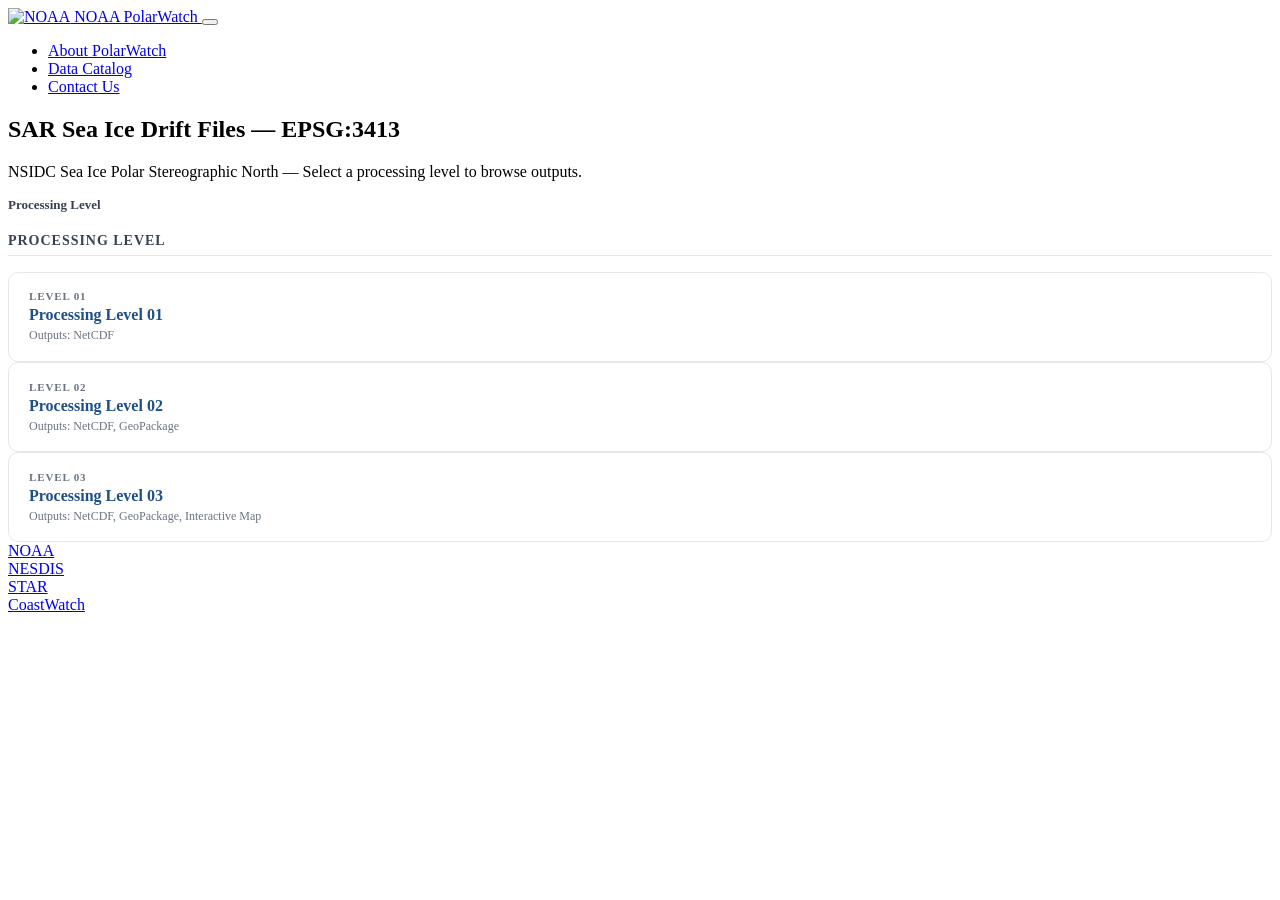
==== meta/index.html @ c053d1d8 "First deployment Ready to run on other computers. Changes include: - Supporting CSS/JS files for dir" ====
<!DOCTYPE html>
<html lang="en">
<head>
  <meta charset="UTF-8" />
  <meta name="viewport" content="width=device-width, initial-scale=1.0" />
  <title>SAR Drift Files</title>
  <link rel="stylesheet" href="../css/all.min.css" />
  <link href="../css/bootstrap.min.css" rel="stylesheet" />
  <link rel="stylesheet" href="../css/pw-theme.css" />
  <link rel="icon" type="image/png" href="../css/images/noaa_logo_circle_72x72.svg" />
  <style>
    .drill-card {
      cursor: pointer;
      transition: border-color 0.15s, background 0.15s;
      border: 1px solid #e5e7eb;
      border-radius: 10px;
      padding: 1.1rem 1.25rem;
      background: #fff;
      height: 100%;
    }
    .drill-card:hover {
      border-color: #2c6ead;
      background: #e9f2fb;
    }
    .drill-card .card-label {
      font-size: 11px;
      font-weight: 600;
      letter-spacing: 0.08em;
      text-transform: uppercase;
      color: #6b7280;
      margin-bottom: 4px;
    }
    .drill-card .card-title {
      font-size: 1rem;
      font-weight: 600;
      color: #1f4f84;
      margin-bottom: 4px;
    }
    .drill-card .card-sub {
      font-size: 12px;
      color: #6b7280;
    }
    .drill-card.output-nc   { border-left: 4px solid #2c6ead; }
    .drill-card.output-gpkg { border-left: 4px solid #16a34a; }
    .drill-card.output-html { border-left: 4px solid #d97706; }

    .breadcrumb-bar {
      display: flex;
      align-items: center;
      gap: 6px;
      flex-wrap: wrap;
      font-size: 13px;
      margin-bottom: 1.25rem;
      color: #6b7280;
    }
    .breadcrumb-bar .crumb {
      color: #2c6ead;
      cursor: pointer;
      text-decoration: underline;
      text-underline-offset: 2px;
    }
    .breadcrumb-bar .crumb:hover { color: #1f4f84; }
    .breadcrumb-bar .sep { color: #d1d5db; }
    .breadcrumb-bar .current { color: #374151; font-weight: 600; }

    .level-section { display: none; }
    .level-section.active { display: block; }

    .section-heading {
      font-size: 14px;
      font-weight: 600;
      color: #374151;
      text-transform: uppercase;
      letter-spacing: 0.07em;
      margin-bottom: 1rem;
      padding-bottom: 6px;
      border-bottom: 1px solid #e5e7eb;
    }
  </style>
</head>
<body>

  <!-- Navigation -->
  <nav class="navbar navbar-expand-lg navbar-dark fixed-top">
    <div class="container-fluid px-4 px-lg-5">
      <a class="navbar-brand d-flex align-items-center" href="http://localhost:8000/index.html">
        <img src="../image/noaa_logo_circle_72x72.svg" alt="NOAA" height="50" class="me-2">
        NOAA PolarWatch
      </a>
      <button class="navbar-toggler" type="button" data-bs-toggle="collapse" data-bs-target="#navbarNav">
        <span class="navbar-toggler-icon"></span>
      </button>
      <div class="collapse navbar-collapse justify-content-end" id="navbarNav">
        <ul class="navbar-nav">
          <li class="nav-item"><a class="nav-link" href="http://localhost:8000/index.html#about">About PolarWatch</a></li>
          <li class="nav-item"><a class="nav-link" href="http://localhost:8000/stac.html">Data Catalog</a></li>
          <li class="nav-item"><a class="nav-link" href="https://coastwatch.noaa.gov/cwn/about/contact-us.html" target="_blank">Contact Us</a></li>
        </ul>
      </div>
    </div>
  </nav>

  <!-- Main Content -->
  <div class="container-fluid px-4 px-lg-5">
    <div class="row mt-2">
      <div class="col-12">

        <!-- Page header: title and EPSG injected by Python -->
        <section class="section pb-2">
          <h2 class="mb-1" id="pageTitle">SAR Sea Ice Drift Files</h2>
          <p class="text-muted mb-0" id="pageSubtitle">Select a processing level to browse outputs.</p>
        </section>

        <!-- Breadcrumb -->
        <div class="breadcrumb-bar" id="breadcrumb">
          <span class="current">Processing Level</span>
        </div>

        <!-- LEVEL SELECTION -->
        <div class="level-section active" id="section-level">
          <div class="section-heading">Processing Level</div>
          <div class="row g-3">

            <div class="col-12 col-md-4">
              <div class="drill-card" onclick="selectLevel('PL01')">
                <div class="card-label">Level 01</div>
                <div class="card-title">Processing Level 01</div>
                <div class="card-sub">Outputs: NetCDF</div>
              </div>
            </div>

            <div class="col-12 col-md-4">
              <div class="drill-card" onclick="selectLevel('PL02')">
                <div class="card-label">Level 02</div>
                <div class="card-title">Processing Level 02</div>
                <div class="card-sub">Outputs: NetCDF, GeoPackage</div>
              </div>
            </div>

            <div class="col-12 col-md-4">
              <div class="drill-card" onclick="selectLevel('PL03')">
                <div class="card-label">Level 03</div>
                <div class="card-title">Processing Level 03</div>
                <div class="card-sub">Outputs: NetCDF, GeoPackage, Interactive Map</div>
              </div>
            </div>

          </div>
        </div>

        <!-- YEAR SELECTION (populated dynamically) -->
        <div class="level-section" id="section-year">
          <div class="section-heading">Year</div>
          <div class="row g-3" id="year-cards"></div>
          <div id="map-card-row" style="display:none">
            <div class="section-heading mt-4">Interactive Map</div>
            <div class="row g-3" id="map-cards"></div>
          </div>
        </div>

        <!-- OUTPUT TYPE SELECTION (filtered by level) -->
        <div class="level-section" id="section-output">
          <div class="section-heading">Output Type</div>
          <div class="row g-3" id="output-cards"></div>
        </div>

      </div>
    </div>
  </div>

  <!-- Footer -->
  <footer>
    <div class="container text-center">
      <div class="row justify-content-center mb-3">
        <div class="col-auto"><a href="https://www.noaa.gov" class="text-white text-decoration-none">NOAA</a></div>
        <div class="col-auto"><a href="https://www.nesdis.noaa.gov" class="text-white text-decoration-none">NESDIS</a></div>
        <div class="col-auto"><a href="https://www.star.nesdis.noaa.gov" class="text-white text-decoration-none">STAR</a></div>
        <div class="col-auto"><a href="https://coastwatch.noaa.gov" class="text-white text-decoration-none">CoastWatch</a></div>
      </div>
    </div>
  </footer>

  <script src="../js/bootstrap.bundle.min.js"></script>
  <script>
    // ── CONFIG ─────────────────────────────────────────────────────────────────
    // Python script updates EPSG_LABEL, EPSG_DESC, and AVAILABLE_YEARS.
    // OUTPUT_TYPES defines what each processing level exposes.
    // HTML_VIEWER_PATH points to the interactive vector map HTML file.

    const EPSG_LABEL = 'EPSG:3413';                         // PYTHON: update per folder
    const EPSG_DESC  = 'NSIDC Sea Ice Polar Stereographic North'; // PYTHON: update per folder
    const HTML_VIEWER_PATH = 'Processing%20Level%20-%2003%20(PL03)/SIVelocity_SAR_interactive_vector_map.html'; // PYTHON: update if path changes

    // PYTHON: replace this array with available years, e.g. [2024, 2025]
    const AVAILABLE_YEARS = [2024, 2025, 2026];

    const OUTPUT_TYPES = {
      PL01: ['nc'],
      PL02: ['nc', 'gpkg'],
      PL03: ['nc', 'gpkg', 'html'],
    };

    const OUTPUT_META = {
      nc:   { label: 'NetCDF',           sub: '.nc files',              css: 'output-nc',   ext: 'nc' },
      gpkg: { label: 'GeoPackage',       sub: '.gpkg files',            css: 'output-gpkg', ext: 'gpkg' },
      html: { label: 'Interactive Map',  sub: 'Plotly vector map viewer', css: 'output-html', ext: 'html' },
    };

    // Folder name template — matches your actual directory names
    const LEVEL_FOLDER = {
      PL01: 'Processing%20Level%20-%2001%20(PL01)',
      PL02: 'Processing%20Level%20-%2002%20(PL02)',
      PL03: 'Processing%20Level%20-%2003%20(PL03)',
    };

    // ── STATE ──────────────────────────────────────────────────────────────────
    let selectedLevel = null;
    let selectedYear  = null;

    // ── INIT ───────────────────────────────────────────────────────────────────
    document.getElementById('pageTitle').textContent    = `SAR Sea Ice Drift Files — ${EPSG_LABEL}`;
    document.getElementById('pageSubtitle').textContent = `${EPSG_DESC} — Select a processing level to browse outputs.`;

    // ── NAVIGATION ─────────────────────────────────────────────────────────────
    function showSection(id) {
      document.querySelectorAll('.level-section').forEach(s => s.classList.remove('active'));
      document.getElementById(id).classList.add('active');
    }

    function updateBreadcrumb() {
      const bc = document.getElementById('breadcrumb');
      const parts = [];

      parts.push(`<span class="crumb" onclick="goToLevel()">Processing Level</span>`);

      if (selectedLevel) {
        if (selectedYear) {
          parts.push(`<span class="sep">›</span>`);
          parts.push(`<span class="crumb" onclick="goToYear()">${selectedLevel}</span>`);
          parts.push(`<span class="sep">›</span>`);
          parts.push(`<span class="current">${selectedYear}</span>`);
        } else {
          parts.push(`<span class="sep">›</span>`);
          parts.push(`<span class="current">${selectedLevel}</span>`);
        }
      } else {
        // overwrite first part as non-clickable current
        parts[0] = `<span class="current">Processing Level</span>`;
      }

      bc.innerHTML = parts.join(' ');
    }

    function goToLevel() {
      selectedLevel = null;
      selectedYear  = null;
      updateBreadcrumb();
      showSection('section-level');
    }

    function goToYear() {
      selectedYear = null;
      updateBreadcrumb();
      showSection('section-year');
    }

    // ── LEVEL SELECTION ────────────────────────────────────────────────────────
    function selectLevel(level) {
      selectedLevel = level;
      selectedYear  = null;
      updateBreadcrumb();
      buildYearCards();
      showSection('section-year');
    }

    function buildYearCards() {
      const container = document.getElementById('year-cards');
      container.innerHTML = '';

      if (!AVAILABLE_YEARS || AVAILABLE_YEARS.length === 0) {
        container.innerHTML = '<div class="col-12"><p class="text-muted">No years available.</p></div>';
        return;
      }

      AVAILABLE_YEARS.forEach(year => {
        const col = document.createElement('div');
        col.className = 'col-6 col-md-3 col-lg-2';
        col.innerHTML = `
          <div class="drill-card" onclick="selectYear(${year})">
            <div class="card-label">Year</div>
            <div class="card-title">${year}</div>
          </div>`;
        container.appendChild(col);
      });

      // Single Interactive Map card for levels with html output — no year needed
      const hasHtml = (OUTPUT_TYPES[selectedLevel] || []).includes('html');
      const mapRow  = document.getElementById('map-card-row');
      const mapContainer = document.getElementById('map-cards');
      mapContainer.innerHTML = '';
      if (hasHtml) {
        mapContainer.innerHTML = `
          <div class="col-12 col-md-4">
            <div class="drill-card output-html" onclick="openOutput('html')">
              <div class="card-label">${selectedLevel}</div>
              <div class="card-title">Interactive Map</div>
              <div class="card-sub">Date selector built in — opens in new tab ↗</div>
            </div>
          </div>`;
        mapRow.style.display = 'block';
      } else {
        mapRow.style.display = 'none';
      }
    }

    // ── YEAR SELECTION ─────────────────────────────────────────────────────────
    function selectYear(year) {
      selectedYear = year;
      updateBreadcrumb();

      // Build output cards excluding html (handled by the Interactive Map card)
      const nonHtmlTypes = (OUTPUT_TYPES[selectedLevel] || []).filter(t => t !== 'html');
      if (nonHtmlTypes.length === 0) return;

      buildOutputCards(nonHtmlTypes);
      showSection('section-output');
    }

    function buildOutputCards(types) {
      const container = document.getElementById('output-cards');
      container.innerHTML = '';

      types.forEach(type => {
        const meta = OUTPUT_META[type];
        const col  = document.createElement('div');
        col.className = 'col-12 col-md-4';
        col.innerHTML = `
          <div class="drill-card ${meta.css}" onclick="openOutput('${type}')">
            <div class="card-label">${selectedLevel} › ${selectedYear}</div>
            <div class="card-title">${meta.label}</div>
            <div class="card-sub">${meta.sub}</div>
          </div>`;
        container.appendChild(col);
      });
    }

    // ── OUTPUT SELECTION ───────────────────────────────────────────────────────
    function openOutput(type) {
      const levelFolder = LEVEL_FOLDER[selectedLevel];

      if (type === 'html') {
        // Open the interactive vector map viewer in a new tab
        const viewer = HTML_VIEWER_PATH
          + `?level=${selectedLevel}&year=${selectedYear}`;
        window.open(viewer, '_blank');
      } else {
        // Open the directory listing for nc or gpkg in a new tab
        const path = `${levelFolder}/${selectedYear}/${type}/`;
        window.open(path, '_blank');
      }
    }
  </script>

</body>
</html>
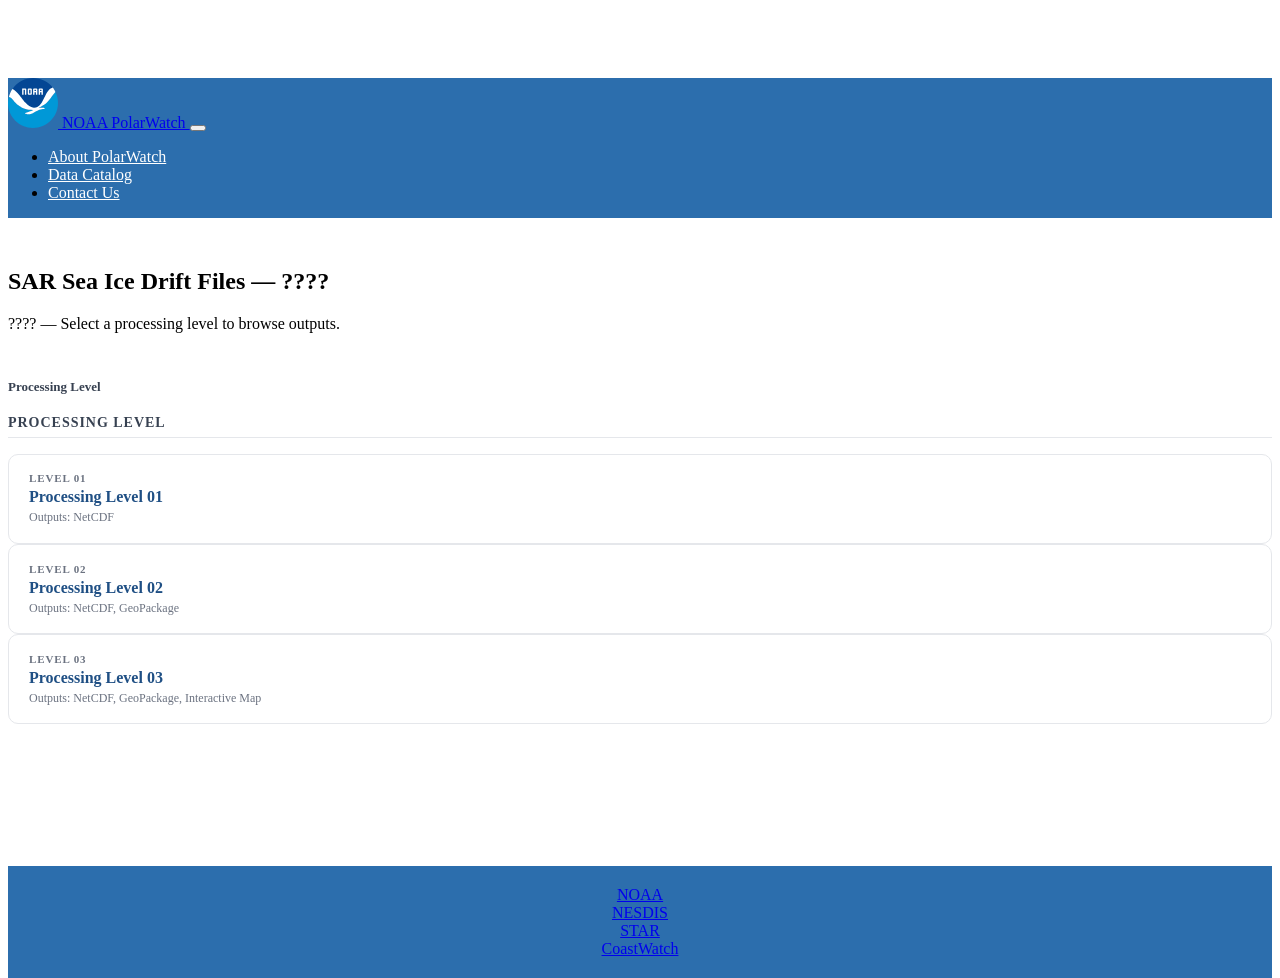
==== commit e514051d: "Snap to Grid - Updated all three output types to snap lon/lat values in data files to grid defined b" ====
--- a/meta/index.html
+++ b/meta/index.html
@@ -4,10 +4,10 @@
   <meta charset="UTF-8" />
   <meta name="viewport" content="width=device-width, initial-scale=1.0" />
   <title>SAR Drift Files</title>
-  <link rel="stylesheet" href="../css/all.min.css" />
-  <link href="../css/bootstrap.min.css" rel="stylesheet" />
-  <link rel="stylesheet" href="../css/pw-theme.css" />
-  <link rel="icon" type="image/png" href="../css/images/noaa_logo_circle_72x72.svg" />
+  <link rel="stylesheet" href="./css/all.min.css" />
+  <link href="./css/bootstrap.min.css" rel="stylesheet" />
+  <link rel="stylesheet" href="./css/pw-theme.css" />
+  <link rel="icon" type="image/png" href="./css/images/noaa_logo_circle_72x72.svg" />
   <style>
     .drill-card {
       cursor: pointer;
@@ -84,7 +84,7 @@
   <nav class="navbar navbar-expand-lg navbar-dark fixed-top">
     <div class="container-fluid px-4 px-lg-5">
       <a class="navbar-brand d-flex align-items-center" href="http://localhost:8000/index.html">
-        <img src="../image/noaa_logo_circle_72x72.svg" alt="NOAA" height="50" class="me-2">
+        <img src="./image/noaa_logo_circle_72x72.svg" alt="NOAA" height="50" class="me-2">
         NOAA PolarWatch
       </a>
       <button class="navbar-toggler" type="button" data-bs-toggle="collapse" data-bs-target="#navbarNav">
@@ -180,16 +180,16 @@
     </div>
   </footer>
 
-  <script src="../js/bootstrap.bundle.min.js"></script>
+  <script src="./js/bootstrap.bundle.min.js"></script>
   <script>
     // ── CONFIG ─────────────────────────────────────────────────────────────────
     // Python script updates EPSG_LABEL, EPSG_DESC, and AVAILABLE_YEARS.
     // OUTPUT_TYPES defines what each processing level exposes.
     // HTML_VIEWER_PATH points to the interactive vector map HTML file.
 
-    const EPSG_LABEL = 'EPSG:3413';                         // PYTHON: update per folder
-    const EPSG_DESC  = 'NSIDC Sea Ice Polar Stereographic North'; // PYTHON: update per folder
-    const HTML_VIEWER_PATH = 'Processing%20Level%20-%2003%20(PL03)/SIVelocity_SAR_interactive_vector_map.html'; // PYTHON: update if path changes
+    const EPSG_LABEL = '????';  // PYTHON: update per folder
+    const EPSG_DESC  = '????'; // PYTHON: update per folder
+    const HTML_VIEWER_PATH = 'viewer/SIVelocity_SAR_interactive_vector_map.html'; 
 
     // PYTHON: replace this array with available years, e.g. [2024, 2025]
     const AVAILABLE_YEARS = [2024, 2025, 2026];
@@ -355,7 +355,7 @@
         window.open(viewer, '_blank');
       } else {
         // Open the directory listing for nc or gpkg in a new tab
-        const path = `${levelFolder}/${selectedYear}/${type}/`;
+        const path = `data_files/${levelFolder}/${selectedYear}/${type}/`;
         window.open(path, '_blank');
       }
     }
--- a/meta/css/pw-theme.css
+++ b/meta/css/pw-theme.css
@@ -0,0 +1,141 @@
+
+body, html {
+  height: 100%;
+  scroll-behavior: smooth;
+}
+body {
+  min-height: 100vh;
+  display: flex;
+  flex-direction: column;
+  padding-top: 70px;
+}
+
+
+/* INDEX PAGE STYLE */
+
+
+.hero {
+  position: relative;
+  background: url('./images/seaice2.jpg') no-repeat center center/cover;
+  height: 30vh;
+  color: white;
+  display: flex;
+  align-items: center;
+  justify-content: center;
+  text-align: center;
+}
+
+.hero .overlay {
+  position: absolute;
+  top: 0; left: 0;
+  width: 100%; height: 100%;
+  background: rgba(0, 0, 0, 0.4); /* color and transparency (rgba) */
+  z-index: 0;
+}
+
+
+.btn {
+    margin-top: 10px;
+}
+
+
+
+.hero .container {
+  z-index: 1;
+  position: relative;
+}
+    .navbar {
+      /* background-color: rgba(57, 123, 209, 1.0); */
+      background-color: #2c6ead;
+    }
+    .section {
+      padding: 30px 0;
+    }
+    footer {
+      background-color:  rgba(57, 123, 209, 1);
+      color: #fff;
+      text-align: center;
+      padding: 20px 0;
+      margin-top: auto;
+    }
+
+/* Override Bootstrap default styles of dark theme */
+ .navbar .nav-link {
+  color: #ffffff;
+}
+
+.navbar .nav-link:hover {
+  color: #d3d3d3;
+}
+
+.card-icon {
+  color: #cccccc !important;
+}
+
+
+
+
+/* STAC PAGE STYLE */
+
+
+.custom-navbar { background-color: #2c6ead; }
+.custom-navbar .nav-link { color: #ffffff; }
+.custom-navbar .nav-link:hover { color: #d3d3d3; }
+.page-content { padding-top: 96px; }
+.topbar { display: flex; justify-content: space-between; gap: 16px; margin-bottom: 8px; align-items: flex-start; }
+.status { margin: 0; color: #4b5563; }
+.browser-grid { display: grid; grid-template-columns: 360px 1fr; gap: 16px; }
+.panel { background: #fff; border: 1px solid #e5e7eb; border-radius: 10px; padding: 14px; margin-bottom: 16px; }
+.panel-header { display: flex; justify-content: space-between; align-items: center; margin-bottom: 10px; }
+.actions { display: flex; gap: 8px; flex-wrap: wrap; }
+.actions input { min-width: 260px; }
+.dataset-list { display: flex; flex-direction: column; gap: 8px; max-height: 700px; overflow-y: auto; }
+.dataset-item { width: 100%; text-align: left; border: 1px solid #e5e7eb; border-radius: 8px; background: #fff; padding: 10px; cursor: pointer; }
+.dataset-item.active { border-color: #2c6ead; background: #e9f2fb; }
+.dataset-title { font-weight: 600; margin-bottom: 4px; }
+.dataset-id { color: #6b7280; font-size: 12px; margin: 0; overflow-wrap: anywhere; }
+.dataset-id-line { display: flex; justify-content: space-between; align-items: center; flex-wrap: wrap; gap: 12px; }
+.service-tag { display: inline-block; padding: 2px 10px; border-radius: 999px; background: #e9f2fb; border: 1px solid #b7d0ea; color: #1f4f84; font-size: 12px; font-weight: 600; }
+.count { background: #f3f4f6; color: #374151; border-radius: 999px; padding: 2px 8px; font-size: 12px; }
+.bbox-map { width: 100%; height: 280px; border: 1px solid #d1d5db; border-radius: 8px; }
+.empty { color: #6b7280; }
+.error { color: #b91c1c; }
+footer { background-color: #2c6ead; color: #fff; text-align: center; padding: 20px 0; margin-top: auto; }
+@media (max-width: 980px) {
+  .browser-grid { grid-template-columns: 1fr; }
+  .topbar { flex-direction: column; }
+  .actions input { min-width: 0; width: 100%; }
+  .page-content { padding-top: 86px; }
+}
+ 
+
+
+/* TRAINING PAGE STYLE */
+
+
+.training-card {
+  height: 260px;
+  border-radius: 12px;
+  background-size: cover;
+  background-position: center;
+  position: relative;
+  overflow: hidden;
+  display: flex;
+  align-items: center;
+}
+
+.card-overlay {
+  background: rgba(10,20,35,0.75);
+  color: white;
+  padding: 30px;
+  width: 100%;
+}
+
+/* Background images */
+.code-card {
+  background-image: url("/images/code.jpg");
+}
+
+.training-card-bg {
+  background-image: url("/images/training.jpg");
+}
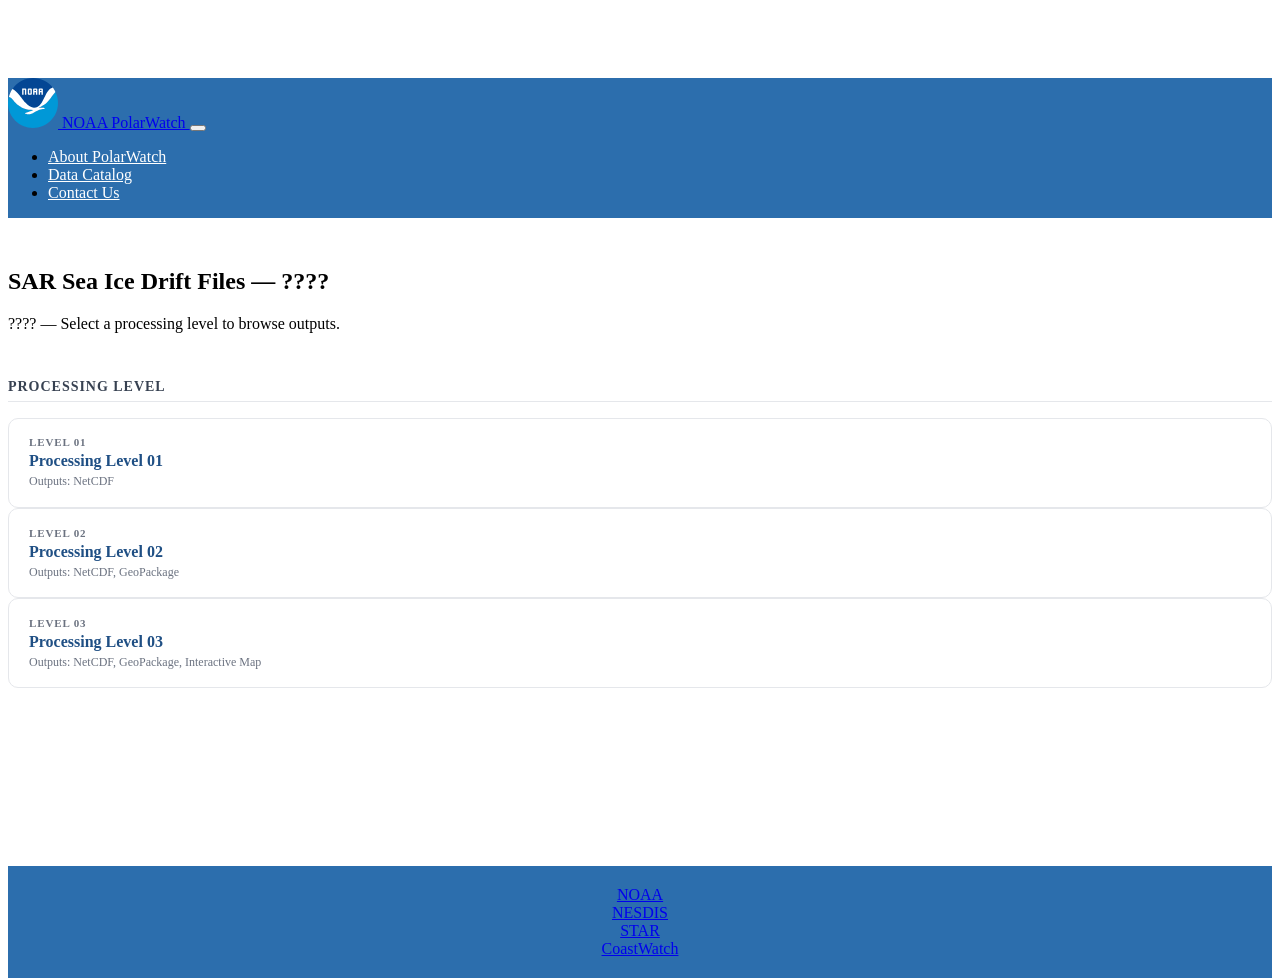
==== commit 28e14231: "pyproj_setup.py update Needed to add a condition that checked the operating system before setting th" ====
--- a/meta/index.html
+++ b/meta/index.html
@@ -112,9 +112,7 @@
         </section>
 
         <!-- Breadcrumb -->
-        <div class="breadcrumb-bar" id="breadcrumb">
-          <span class="current">Processing Level</span>
-        </div>
+        <div class="breadcrumb-bar" id="breadcrumb" style="display: none;"></div>
 
         <!-- LEVEL SELECTION -->
         <div class="level-section active" id="section-level">
@@ -229,23 +227,26 @@
 
     function updateBreadcrumb() {
       const bc = document.getElementById('breadcrumb');
+
+      if (!selectedLevel) {
+        bc.style.display = 'none';
+        bc.innerHTML = '';
+        return;
+      }
+
+      bc.style.display = 'flex';
       const parts = [];
 
       parts.push(`<span class="crumb" onclick="goToLevel()">Processing Level</span>`);
 
-      if (selectedLevel) {
-        if (selectedYear) {
-          parts.push(`<span class="sep">›</span>`);
-          parts.push(`<span class="crumb" onclick="goToYear()">${selectedLevel}</span>`);
-          parts.push(`<span class="sep">›</span>`);
-          parts.push(`<span class="current">${selectedYear}</span>`);
-        } else {
-          parts.push(`<span class="sep">›</span>`);
-          parts.push(`<span class="current">${selectedLevel}</span>`);
-        }
+      if (selectedYear) {
+        parts.push(`<span class="sep">›</span>`);
+        parts.push(`<span class="crumb" onclick="goToYear()">${selectedLevel}</span>`);
+        parts.push(`<span class="sep">›</span>`);
+        parts.push(`<span class="current">${selectedYear}</span>`);
       } else {
-        // overwrite first part as non-clickable current
-        parts[0] = `<span class="current">Processing Level</span>`;
+        parts.push(`<span class="sep">›</span>`);
+        parts.push(`<span class="current">${selectedLevel}</span>`);
       }
 
       bc.innerHTML = parts.join(' ');
